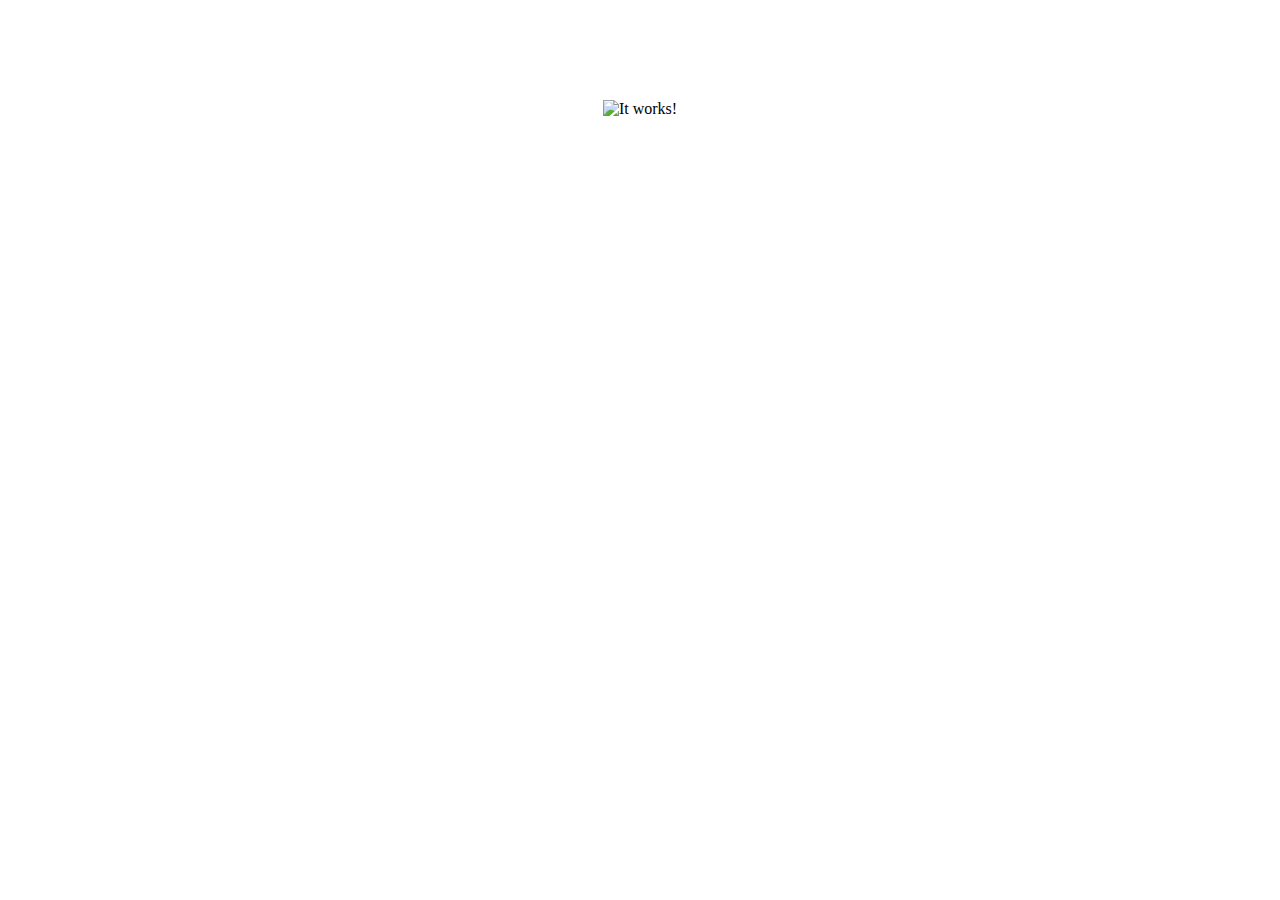
==== index.html @ b243427b "Create index.html" ====
<!DOCTYPE html>
<html lang="en">
    <head>
        <meta name="author" content="Seth Vance" />
        <meta name="description" content="ITIS3135 WebPage" />
        <meta name="viewport" content="width=device-width, initial-scale=1.0" />
        <meta http-equiv="content-type" content="text/html; charset=UTF-8" />
        <title>ITIS3135 - Welcome</title>
    <style>
      head, body, main {
        width:100%;
        margin:0 auto;
        text-align:center;
      }
    </style>
    </head>
    <body>
        <main>
            <img src="https://www.farawayforests.com/images/itis3135/itworks.gif" alt="It works!" style="margin-top:100px;" />
        </main>
    </body>
</html>
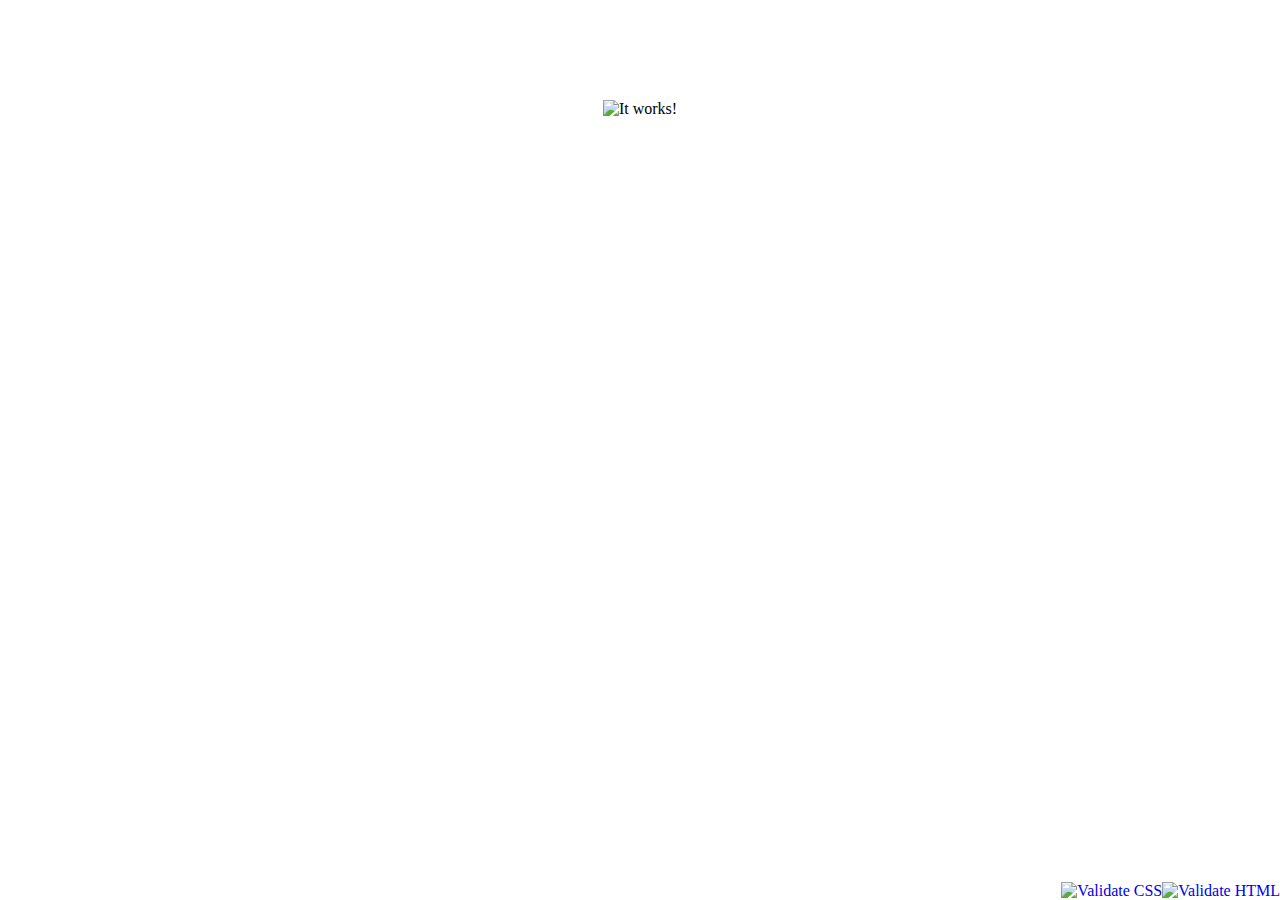
==== commit 7fdb08c6: "Update index.html" ====
--- a/index.html
+++ b/index.html
@@ -7,16 +7,33 @@
         <meta http-equiv="content-type" content="text/html; charset=UTF-8" />
         <title>ITIS3135 - Welcome</title>
     <style>
-      head, body, main {
-        width:100%;
-        margin:0 auto;
-        text-align:center;
-      }
+          head, body, main {
+            width:100%;
+            margin:0 auto;
+            text-align:center;
+          }
+        footer {
+            position:absolute;
+            bottom:0;
+            width:100%;
+        }
+        footer a {
+            text-decoration:none;
+            float:right;
+        }
     </style>
     </head>
     <body>
         <main>
-            <img src="https://www.farawayforests.com/images/itis3135/itworks.gif" alt="It works!" style="margin-top:100px;" />
+            <img src="https://www.farawayforests.com/assets/images/itis3135/itworks.gif" alt="It works!" style="margin-top:100px;" />
         </main>
+        <footer>
+            <a href="http://validator.w3.org/check?uri=referer">
+                <img src="https://www.farawayforests.com/assets/images/itis3135/html_validation_button.gif" alt="Validate HTML" />
+            </a>
+            <a href="http://jigsaw.w3.org/css-validator/check/referer">
+                <img src="https://www.farawayforests.com/assets/images/itis3135/css_validation_button.gif" alt="Validate CSS" />
+            </a>
+        </footer>
     </body>
 </html>
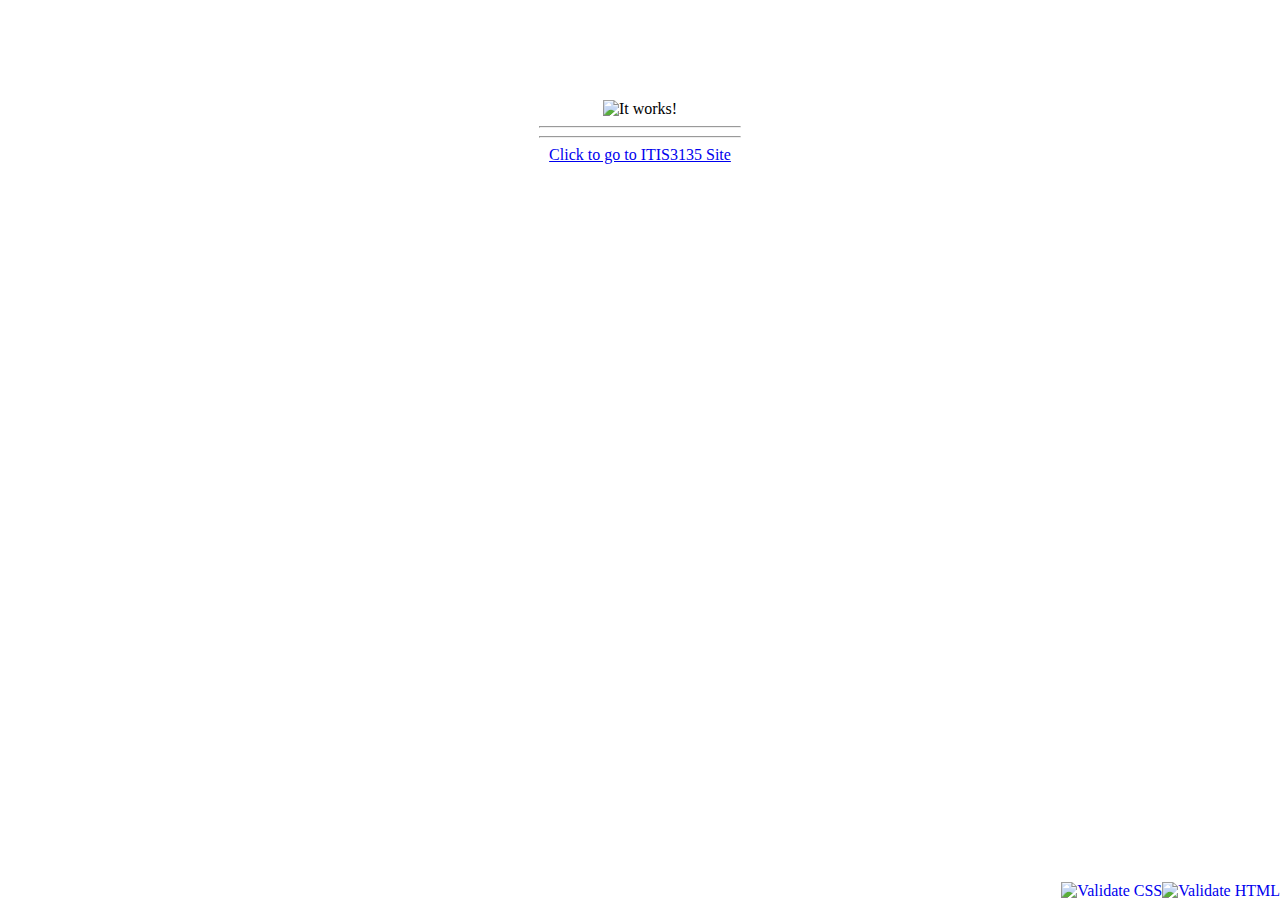
==== commit 811e960c: "Update index.html" ====
--- a/index.html
+++ b/index.html
@@ -6,6 +6,7 @@
         <meta name="viewport" content="width=device-width, initial-scale=1.0" />
         <meta http-equiv="content-type" content="text/html; charset=UTF-8" />
         <title>ITIS3135 - Welcome</title>
+        
     <style>
           head, body, main {
             width:100%;
@@ -21,11 +22,21 @@
             text-decoration:none;
             float:right;
         }
+        hr {
+            width: 200px;
+        }
+        #clock {
+            font-style: italic;
+        }
     </style>
     </head>
     <body>
         <main>
             <img src="https://www.farawayforests.com/assets/images/itis3135/itworks.gif" alt="It works!" style="margin-top:100px;" />
+            <hr />
+            <span id="clock"></span>
+            <hr />
+            <a href="itis3135/">Click to go to ITIS3135 Site</a>
         </main>
         <footer>
             <a href="http://validator.w3.org/check?uri=referer">
@@ -35,5 +46,17 @@
                 <img src="https://www.farawayforests.com/assets/images/itis3135/css_validation_button.gif" alt="Validate CSS" />
             </a>
         </footer>
+        
+        <script>
+            var clock = document.getElementById("clock");
+
+            setInterval( function () {
+              var td = new Date();
+              var meridien = "AM";
+              if (td.getHours() > 12) meridien = "PM";
+              clock.innerText = (td.getHours() + " : " + td.getMinutes() + " : " + td.getSeconds() + " " + meridien);
+            } , 1000 );
+        </script>
+
     </body>
 </html>
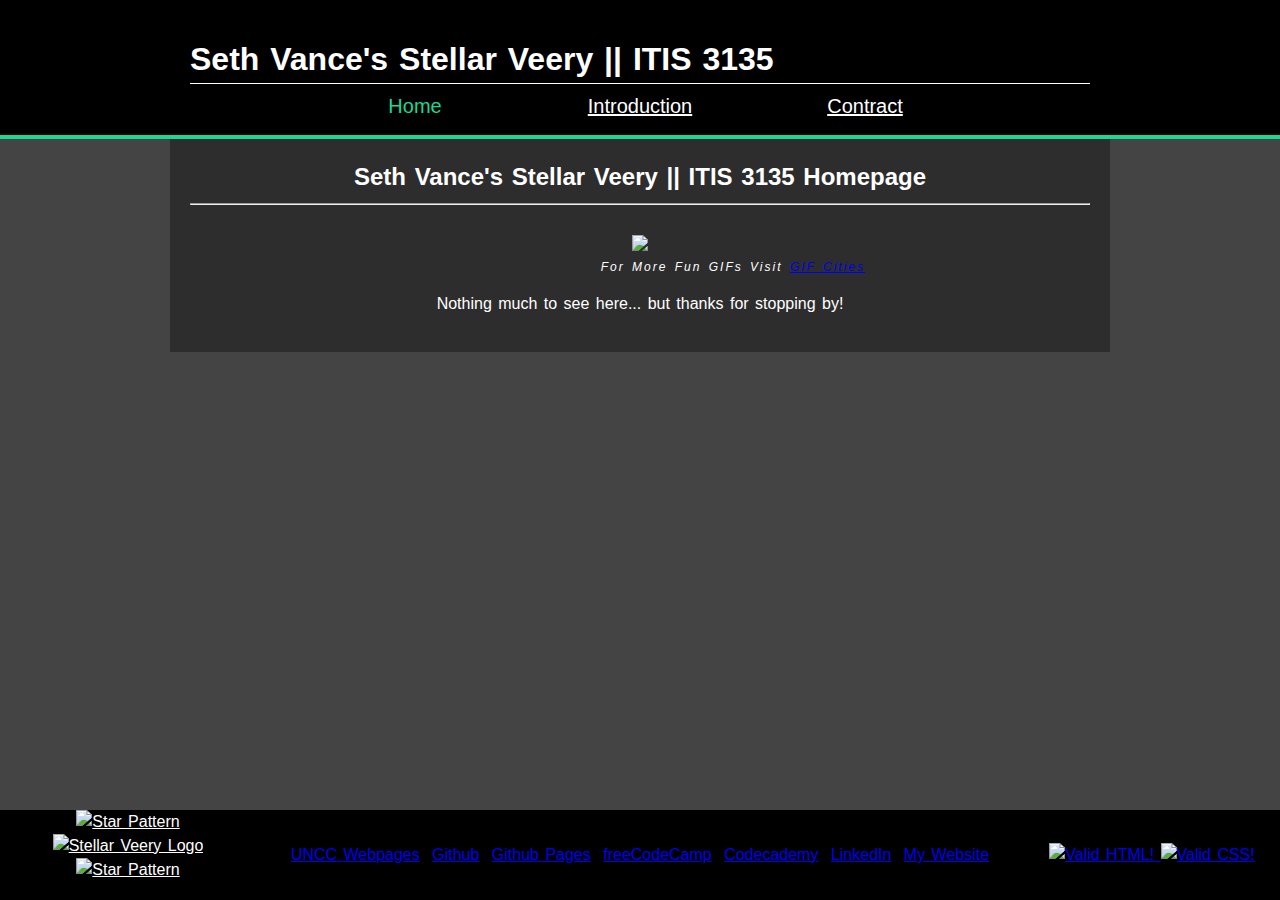
==== commit e9593a18: "Add files via upload" ====
--- a/index.html
+++ b/index.html
@@ -1,62 +1,59 @@
 <!DOCTYPE html>
 <html lang="en">
     <head>
+        <meta http-equiv="content-type" content="text/html; charset=UTF-8" />
         <meta name="author" content="Seth Vance" />
         <meta name="description" content="ITIS3135 WebPage" />
         <meta name="viewport" content="width=device-width, initial-scale=1.0" />
-        <meta http-equiv="content-type" content="text/html; charset=UTF-8" />
-        <title>ITIS3135 - Welcome</title>
-        
-    <style>
-          head, body, main {
-            width:100%;
-            margin:0 auto;
-            text-align:center;
-          }
-        footer {
-            position:absolute;
-            bottom:0;
-            width:100%;
-        }
-        footer a {
-            text-decoration:none;
-            float:right;
-        }
-        hr {
-            width: 200px;
-        }
-        #clock {
-            font-style: italic;
-        }
-    </style>
+        <link rel="stylesheet" href="style/default.css" />
+        <title>Seth Vance's Stellar Veery || ITIS 3135 Homepage</title>
     </head>
     <body>
-        <main>
-            <img src="https://www.farawayforests.com/assets/images/itis3135/itworks.gif" alt="It works!" style="margin-top:100px;" />
+        <header>
+            <h1 class="contain">Seth Vance's Stellar Veery || ITIS 3135</h1>
+            <nav class="contain top">
+                <a href="./" class="active">Home</a>
+                <a href="introduction.html">Introduction</a>
+                <a href="contract.html">Contract</a>
+            </nav>
+        </header>
+        <main class="contain">
+            <h2>Seth Vance's Stellar Veery || ITIS 3135 Homepage</h2>
             <hr />
-            <span id="clock"></span>
-            <hr />
-            <a href="itis3135/">Click to go to ITIS3135 Site</a>
+            <figure>
+                <img style="margin-top:20px;" src="https://web.archive.org/web/20091022015919/http://www.geocities.com/ppsknet/construction.gif" />
+                <figcaption>For More Fun GIFs Visit <a target="_blank" href="https://gifcities.org/">GIF Cities</a></figcaption>
+            </figure>
+            <p>Nothing much to see here... but thanks for stopping by!</p>
         </main>
-        <footer>
-            <a href="http://validator.w3.org/check?uri=referer">
-                <img src="https://www.farawayforests.com/assets/images/itis3135/html_validation_button.gif" alt="Validate HTML" />
+        <footer class="lowcontent">
+            <a class="sv sidewings" href="stellarveery.com/" target="_blank">
+                <img class="sparkle" src="https://web.archive.org/web/20091027020020/http://geocities.com/denash.geo/sparkle.gif" alt="Star Pattern" />
+                <img class="svdlogo" src="https://www.farawayforests.com/assets/images/itis3135/stellarveery_tiny.png" alt="Stellar Veery Logo" />
+                <img class="sparkle" src="https://web.archive.org/web/20091027020020/http://geocities.com/denash.geo/sparkle.gif" alt="Star Pattern" />
             </a>
-            <a href="http://jigsaw.w3.org/css-validator/check/referer">
-                <img src="https://www.farawayforests.com/assets/images/itis3135/css_validation_button.gif" alt="Validate CSS" />
-            </a>
+            <nav class="contain">
+                <a target="_blank" href="https://webpages.uncc.edu/svance3/">UNCC Webpages</a>
+                <a target="_blank" href="https://github.com/svance3">Github</a>
+                <a target="_blank" href="https://svance3.github.io">Github Pages</a>
+                <a target="_blank" href="https://www.freecodecamp.org/svance3">freeCodeCamp</a>
+                <a target="_blank" href="https://www.codecademy.com/profiles/svance3">Codecademy</a>
+                <a target="_blank" href="https://www.linkedin.com/in/seth-vance-48292b250/">LinkedIn</a>
+                <a target="_blank" href="https://www.farawayforests.com/">My Website</a>
+            </nav>
+            <div class="sidewings">
+                <a href="https://validator.w3.org/check?uri=referer" id="validation_link_html">
+                    <img style="border:0;width:88px;height:31px" src="https://mytienhoang.github.io/itis3135/z_archives/html_validation.png" alt="Valid HTML!" />
+                </a>
+                <a href="https://jigsaw.w3.org/css-validator/check/referer" id="validation_link_css">
+                    <img style="border:0;width:88px;height:31px" src="https://jigsaw.w3.org/css-validator/images/vcss" alt="Valid CSS!" />
+                </a>
+            </div>
         </footer>
-        
+        <!--Update Referer URI For Validation Checking-->
         <script>
-            var clock = document.getElementById("clock");
-
-            setInterval( function () {
-              var td = new Date();
-              var meridien = "AM";
-              if (td.getHours() > 12) meridien = "PM";
-              clock.innerText = (td.getHours() + " : " + td.getMinutes() + " : " + td.getSeconds() + " " + meridien);
-            } , 1000 );
+            document.getElementById("validation_link_html").setAttribute("href","https://validator.w3.org/check?uri=" + location.href);
+            document.getElementById("validation_link_css").setAttribute("href","https://jigsaw.w3.org/css-validator/validator?uri=" + location.href);
         </script>
-
     </body>
 </html>
--- a/style/default.css
+++ b/style/default.css
@@ -0,0 +1,170 @@
+/*Seth Vance || Stellar Veery || ITIS 3135*/
+/*General*/
+html, body, h1, h2 {
+    padding:0;
+    margin:0;
+    width:100%;
+}
+.contain {
+    width:90%;
+    margin:0 auto;
+    max-width:900px;
+}
+body { 
+    background-color: #444;
+    word-spacing: 2px;
+    line-height:1.5;
+    color:#fff;
+    font-family: 'Montserrat', sans-serif;
+}
+
+/*Header*/
+header {
+    background-color:#000;
+    border-bottom:4px solid #1bd892;
+    padding:35px 0 5px 0;
+}
+nav.top {
+    width:100%;
+    display:flex;
+    align-items:center;
+    justify-content:center;
+    border-top:1px solid #fff;
+    padding:7px 0 7px 0;
+}
+nav.top a {
+    color:#fff;
+    width:25%;
+    font-size:20px;
+    font-weight:500;
+    text-align:center;
+    border-bottom:2px solid #000;
+    transition:text-decoration 200ms, border 300ms;
+}
+nav.top a.active { 
+    color:#1bd892;
+    text-decoration:none;
+}
+nav.top a:hover:not(.active) {
+    border-bottom:2px solid #fff;
+    text-decoration:none;
+}
+/*Main*/
+main {
+    background-color:#2d2d2d;
+    padding:20px;
+    text-align:center;
+}
+figure {
+    width:50%;
+    max-width:500px;
+    margin:10px auto;
+}
+
+figcaption {
+    text-align:right;
+    font-size:12px;
+    letter-spacing:2px;
+    font-style:italic;
+}
+img {
+    width:100%;
+}
+ul {
+    text-align:left;
+    width:90%;
+}
+li {
+    font-weight:300;
+    margin-top:15px;
+    font-size:20px;
+    transition:font-weight 200ms linear 1s;
+}
+li:hover {
+    font-weight:500;
+}
+li:hover span.b {
+    color:#1bd892;
+}
+.b {
+    font-weight:700;
+    transition:color 100ms linear 1s;
+}
+
+/*Color For PHPuns*/
+.php.sym {
+    color:#ff00ff;
+}
+.php.var {
+    color:#007bff;
+}
+.php.kw {
+    color:lightgreen;
+}
+.php.str {
+    color:red;
+}
+.php.com {
+    color:grey;
+}
+hr {
+    background-color:#fff;
+}
+/*Color For PHPuns*/
+footer {
+    width:100%;
+    display:flex;
+    align-items:center;
+    justify-content:center;
+    background-color:#000;
+    height:10vh;
+}
+footer.lowcontent {
+    bottom:0; 
+    position:fixed;
+}
+footer nav {
+    width:40%;
+    text-align:center;
+}
+footer nav a {
+    padding:0 3px 0 3px;
+}
+footer nav a:hover {
+    color:#fff;
+}
+footer .sidewings {
+    width:30%;
+    text-align:center;
+}
+footer .sv {
+    color:#fff;
+    height:100%;
+}
+footer .sv img {
+    height:60%;
+    width:30%;
+    object-fit:contain;
+}
+
+/*Misc*/
+p.r {
+    text-align:left;
+    width:70%;
+    margin: auto;
+    font-size:20px;
+    text-indent: 50px;
+}
+p.signature {
+    text-indent: 50px;
+    font-size: 16px;
+}
+p.signature span {
+    font-family: 'Dancing Script', cursive;
+    font-size:44px;
+}
+@media screen and (max-height:600px) {
+    footer.lowcontent {
+        position:static;
+    }
+}
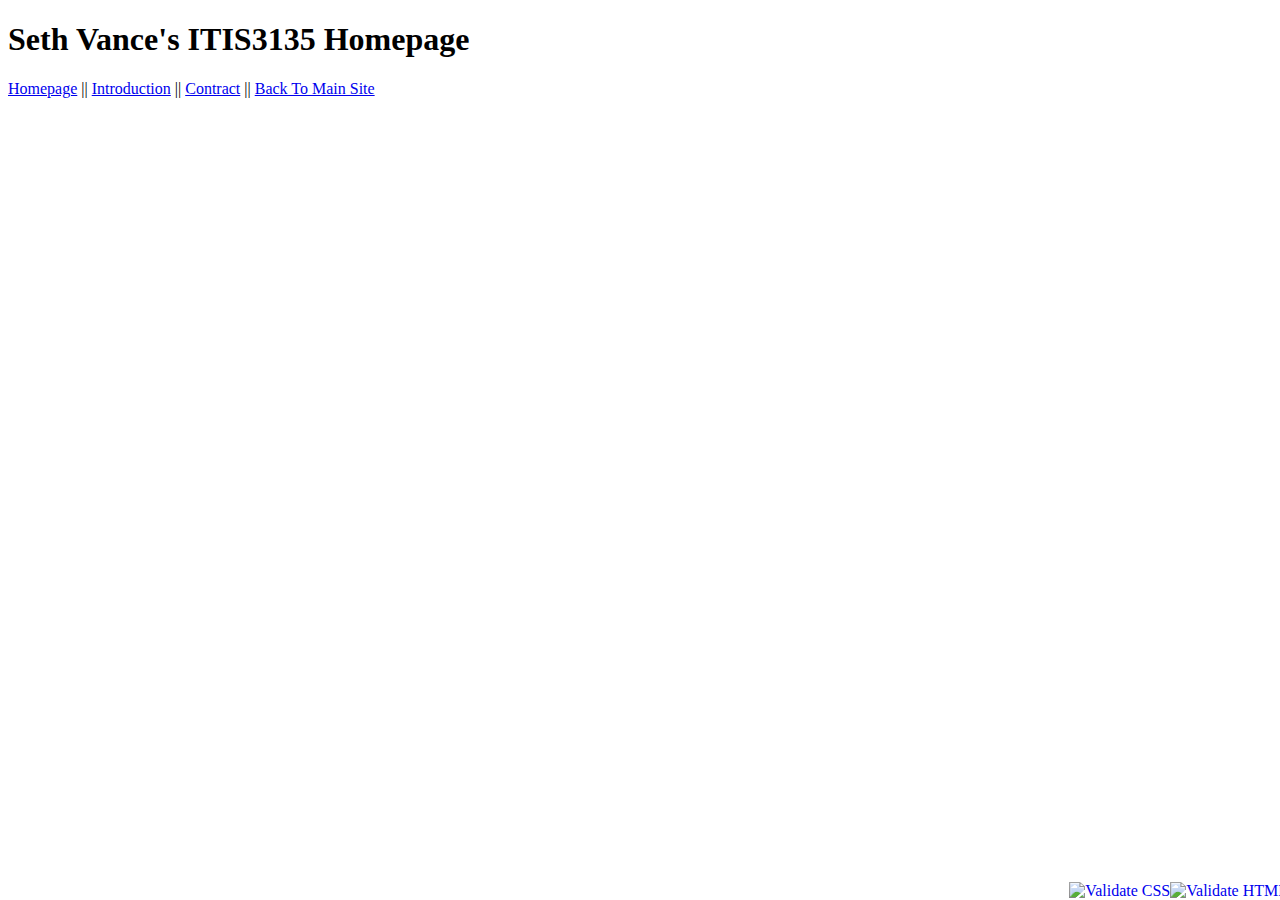
==== commit a9e2729e: "Add files via upload" ====
--- a/index.html
+++ b/index.html
@@ -1,59 +1,37 @@
 <!DOCTYPE html>
 <html lang="en">
     <head>
-        <meta http-equiv="content-type" content="text/html; charset=UTF-8" />
         <meta name="author" content="Seth Vance" />
         <meta name="description" content="ITIS3135 WebPage" />
+        <meta charset="UTF-8" />
         <meta name="viewport" content="width=device-width, initial-scale=1.0" />
-        <link rel="stylesheet" href="style/default.css" />
-        <title>Seth Vance's Stellar Veery || ITIS 3135 Homepage</title>
+        <meta http-equiv="content-type" content="text/html; charset=UTF-8" />
+        <link rel="stylesheet" href="style/main.css" />
+        <title>Seth Vance || ITIS3135f</title>
     </head>
     <body>
         <header>
-            <h1 class="contain">Seth Vance's Stellar Veery || ITIS 3135</h1>
-            <nav class="contain top">
-                <a href="./" class="active">Home</a>
+            <h1>Seth Vance's ITIS3135 Homepage</h1>
+            <nav>
+                <a href="./">Homepage</a>
+                ||
                 <a href="introduction.html">Introduction</a>
+                ||
                 <a href="contract.html">Contract</a>
+                ||
+                <a href="/">Back To Main Site</a>
             </nav>
         </header>
-        <main class="contain">
-            <h2>Seth Vance's Stellar Veery || ITIS 3135 Homepage</h2>
-            <hr />
-            <figure>
-                <img style="margin-top:20px;" src="https://web.archive.org/web/20091022015919/http://www.geocities.com/ppsknet/construction.gif" />
-                <figcaption>For More Fun GIFs Visit <a target="_blank" href="https://gifcities.org/">GIF Cities</a></figcaption>
-            </figure>
-            <p>Nothing much to see here... but thanks for stopping by!</p>
+        <main>
+            
         </main>
-        <footer class="lowcontent">
-            <a class="sv sidewings" href="stellarveery.com/" target="_blank">
-                <img class="sparkle" src="https://web.archive.org/web/20091027020020/http://geocities.com/denash.geo/sparkle.gif" alt="Star Pattern" />
-                <img class="svdlogo" src="https://www.farawayforests.com/assets/images/itis3135/stellarveery_tiny.png" alt="Stellar Veery Logo" />
-                <img class="sparkle" src="https://web.archive.org/web/20091027020020/http://geocities.com/denash.geo/sparkle.gif" alt="Star Pattern" />
+        <footer>
+            <a href="http://validator.w3.org/check?uri=referer" style = "text-decoration: none">
+                <img src="images/html_validation_button.gif" alt="Validate HTML" />
             </a>
-            <nav class="contain">
-                <a target="_blank" href="https://webpages.uncc.edu/svance3/">UNCC Webpages</a>
-                <a target="_blank" href="https://github.com/svance3">Github</a>
-                <a target="_blank" href="https://svance3.github.io">Github Pages</a>
-                <a target="_blank" href="https://www.freecodecamp.org/svance3">freeCodeCamp</a>
-                <a target="_blank" href="https://www.codecademy.com/profiles/svance3">Codecademy</a>
-                <a target="_blank" href="https://www.linkedin.com/in/seth-vance-48292b250/">LinkedIn</a>
-                <a target="_blank" href="https://www.farawayforests.com/">My Website</a>
-            </nav>
-            <div class="sidewings">
-                <a href="https://validator.w3.org/check?uri=referer" id="validation_link_html">
-                    <img style="border:0;width:88px;height:31px" src="https://mytienhoang.github.io/itis3135/z_archives/html_validation.png" alt="Valid HTML!" />
-                </a>
-                <a href="https://jigsaw.w3.org/css-validator/check/referer" id="validation_link_css">
-                    <img style="border:0;width:88px;height:31px" src="https://jigsaw.w3.org/css-validator/images/vcss" alt="Valid CSS!" />
-                </a>
-            </div>
+            <a href="http://jigsaw.w3.org/css-validator/check/referer" style = "text-decoration: none">
+                <img src="images/css_validation_button.gif" alt="Validate CSS" />
+            </a>
         </footer>
-        <!--Update Referer URI For Validation Checking-->
-        <script>
-            document.getElementById("validation_link_html").setAttribute("href","https://validator.w3.org/check?uri=" + location.href);
-            document.getElementById("validation_link_css").setAttribute("href","https://jigsaw.w3.org/css-validator/validator?uri=" + location.href);
-        </script>
     </body>
 </html>
--- a/style/main.css
+++ b/style/main.css
@@ -0,0 +1,10 @@
+/*Main Style Sheet*/
+footer {
+    position:absolute;
+    bottom:0;
+    width:100%;
+}
+footer a {
+    text-decoration:none;
+    float:right;
+}
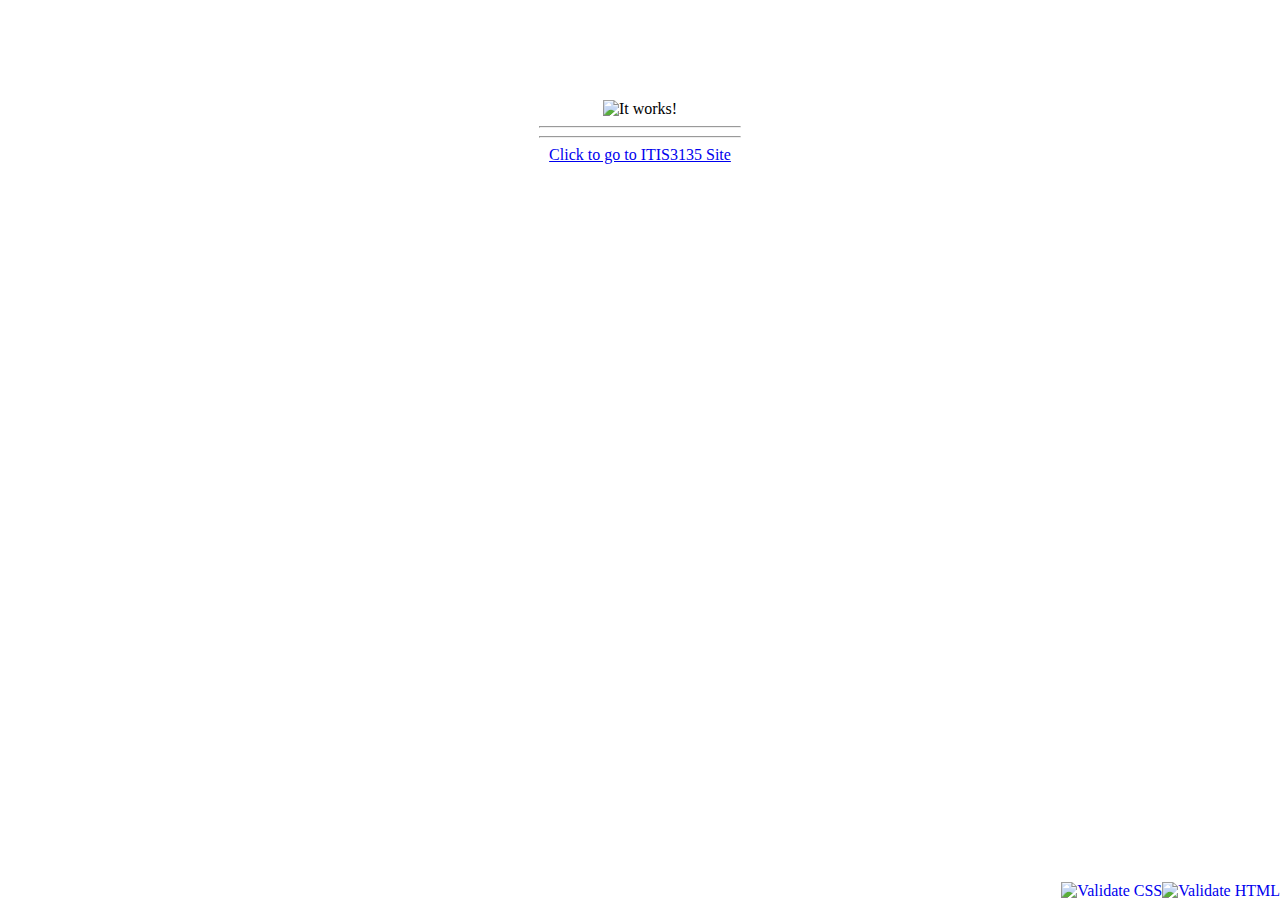
==== commit 3388a425: "Update index.html" ====
--- a/index.html
+++ b/index.html
@@ -3,35 +3,60 @@
     <head>
         <meta name="author" content="Seth Vance" />
         <meta name="description" content="ITIS3135 WebPage" />
-        <meta charset="UTF-8" />
         <meta name="viewport" content="width=device-width, initial-scale=1.0" />
         <meta http-equiv="content-type" content="text/html; charset=UTF-8" />
-        <link rel="stylesheet" href="style/main.css" />
-        <title>Seth Vance || ITIS3135f</title>
+        <title>ITIS3135 - Welcome</title>
+        
+    <style>
+          head, body, main {
+            width:100%;
+            margin:0 auto;
+            text-align:center;
+          }
+        footer {
+            position:absolute;
+            bottom:0;
+            width:100%;
+        }
+        footer a {
+            text-decoration:none;
+            float:right;
+        }
+        hr {
+            width: 200px;
+        }
+        #clock {
+            font-style: italic;
+        }
+    </style>
     </head>
     <body>
-        <header>
-            <h1>Seth Vance's ITIS3135 Homepage</h1>
-            <nav>
-                <a href="./">Homepage</a>
-                ||
-                <a href="introduction.html">Introduction</a>
-                ||
-                <a href="contract.html">Contract</a>
-                ||
-                <a href="/">Back To Main Site</a>
-            </nav>
-        </header>
         <main>
-            
+            <img src="https://www.farawayforests.com/assets/images/itis3135/itworks.gif" alt="It works!" style="margin-top:100px;" />
+            <hr />
+            <span id="clock"></span>
+            <hr />
+            <a href="itis3135/">Click to go to ITIS3135 Site</a>
         </main>
         <footer>
-            <a href="http://validator.w3.org/check?uri=referer" style = "text-decoration: none">
-                <img src="images/html_validation_button.gif" alt="Validate HTML" />
+            <a href="http://validator.w3.org/check?uri=referer">
+                <img src="https://www.farawayforests.com/assets/images/itis3135/html_validation_button.gif" alt="Validate HTML" />
             </a>
-            <a href="http://jigsaw.w3.org/css-validator/check/referer" style = "text-decoration: none">
-                <img src="images/css_validation_button.gif" alt="Validate CSS" />
+            <a href="http://jigsaw.w3.org/css-validator/check/referer">
+                <img src="https://www.farawayforests.com/assets/images/itis3135/css_validation_button.gif" alt="Validate CSS" />
             </a>
         </footer>
+        
+        <script>
+            var clock = document.getElementById("clock");
+
+            setInterval( function () {
+              var td = new Date();
+              var meridien = "AM";
+              if (td.getHours() > 12) meridien = "PM";
+              clock.innerText = (td.getHours() + " : " + td.getMinutes() + " : " + td.getSeconds() + " " + meridien);
+            } , 1000 );
+        </script>
+
     </body>
 </html>
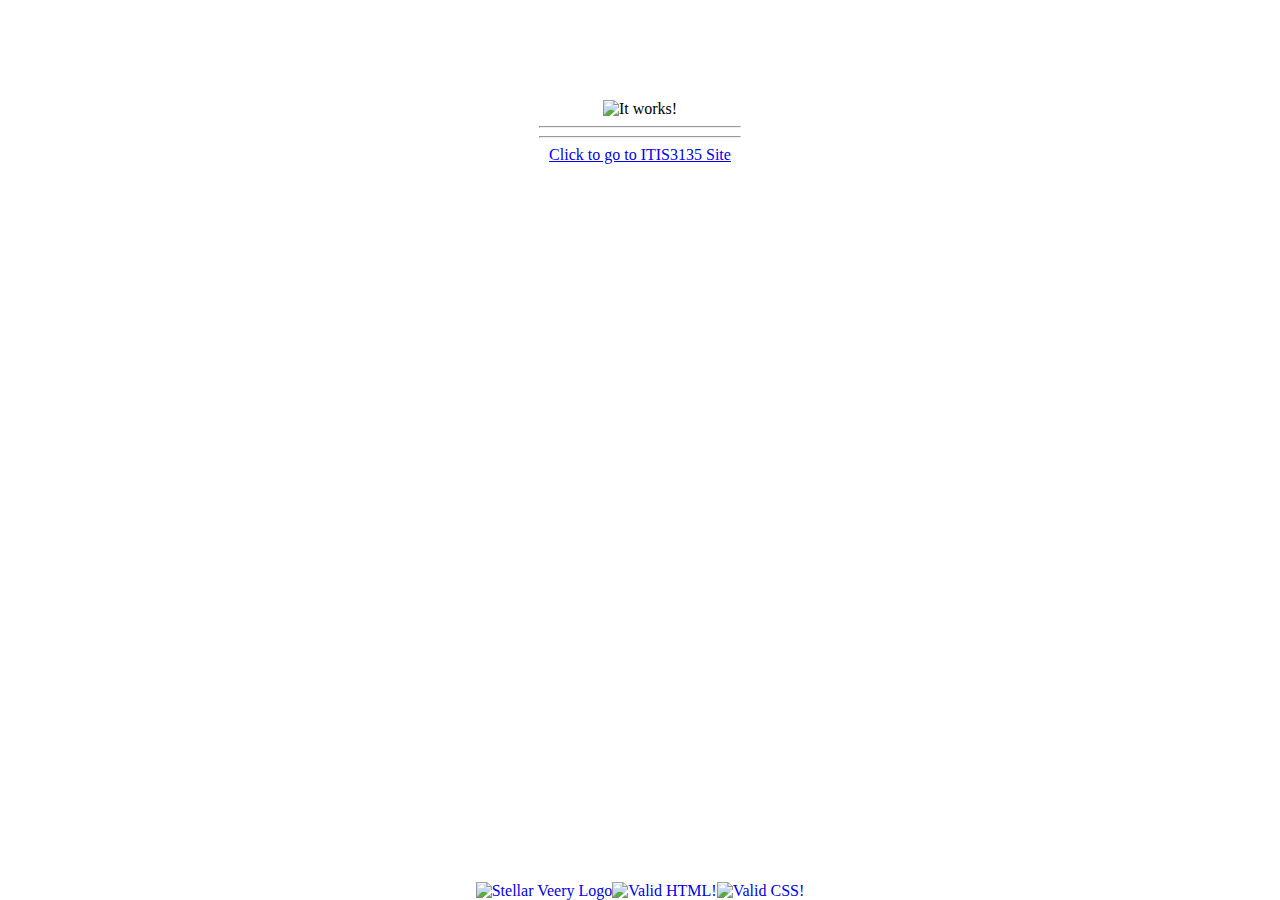
==== commit 199713e6: "Update index.html" ====
--- a/index.html
+++ b/index.html
@@ -17,10 +17,12 @@
             position:absolute;
             bottom:0;
             width:100%;
+            display:flex;
+            align-items:center;
+            justify-content:center;
         }
         footer a {
             text-decoration:none;
-            float:right;
         }
         hr {
             width: 200px;
@@ -39,15 +41,21 @@
             <a href="itis3135/">Click to go to ITIS3135 Site</a>
         </main>
         <footer>
-            <a href="http://validator.w3.org/check?uri=referer">
-                <img src="https://www.farawayforests.com/assets/images/itis3135/html_validation_button.gif" alt="Validate HTML" />
+            <a href="itis3135/stellarveery.com/" >
+                <img src="https://www.farawayforests.com/assets/images/itis3135/stellarveery_tiny.png" alt="Stellar Veery Logo" style="width:60%;max-width:700px;"  />
             </a>
-            <a href="http://jigsaw.w3.org/css-validator/check/referer">
-                <img src="https://www.farawayforests.com/assets/images/itis3135/css_validation_button.gif" alt="Validate CSS" />
+            <a href="https://validator.w3.org/check?uri=referer" id="validation_link_html">
+                <img style="border:0;width:88px;height:31px" src="https://mytienhoang.github.io/itis3135/z_archives/html_validation.png" alt="Valid HTML!" />
+            </a>
+            <a href="https://jigsaw.w3.org/css-validator/check/referer" id="validation_link_css">
+                <img style="border:0;width:88px;height:31px" src="https://jigsaw.w3.org/css-validator/images/vcss" alt="Valid CSS!" />
             </a>
         </footer>
         
         <script>
+            document.getElementById("validation_link_html").setAttribute("href","https://validator.w3.org/check?uri=" + location.href);
+            document.getElementById("validation_link_css").setAttribute("href","https://jigsaw.w3.org/css-validator/validator?uri=" + location.href);
+            
             var clock = document.getElementById("clock");
 
             setInterval( function () {
